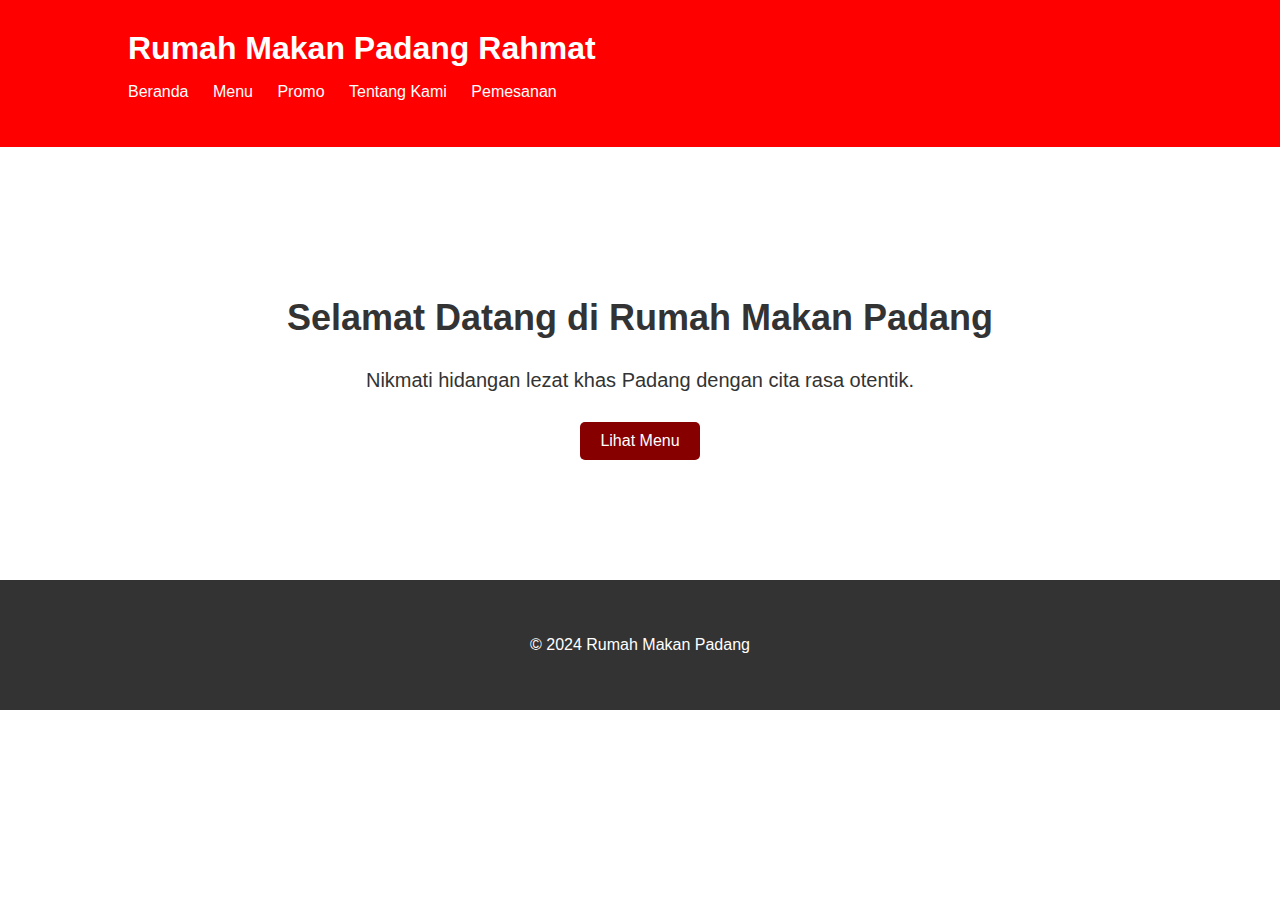
==== index.html @ 21a8cf57 "1.0" ====
<!DOCTYPE html>
<html lang="en">
<head>
    <meta charset="UTF-8">
    <meta name="viewport" content="width=device-width, initial-scale=1.0">
    <title>Rumah Makan Padang</title>
    <link rel="stylesheet" href="home.css">
</head>
<body>
    <header>
        <div class="container">
            <h1>Rumah Makan Padang Rahmat</h1>
            <nav>
                <ul>
                    <li><a href="index.html">Beranda</a></li>
                    <li><a href="display.html">Menu</a></li>
                    <li><a href="Promo.html">Promo</a></li>
                    <li><a href="Tntng kami.html">Tentang Kami</a></li>
                    <li><a href="Pem.html">Pemesanan</a></li>
                </ul>
            </nav>
        </div>
    </header>

    <section class="hero">
        <div class="container">
            <h2>Selamat Datang di Rumah Makan Padang</h2>
            <p>Nikmati hidangan lezat khas Padang dengan cita rasa otentik.</p>
            <a href="display.html" class="btn">Lihat Menu</a>
        </div>
    </section>

    <footer>
        <div class="container">
            <p>&copy; 2024 Rumah Makan Padang</p>
        </div>
    </footer>
</body>
</html>
---- home.css ----
body {
    font-family: Arial, sans-serif;
    margin: 0;
    padding: 0;
}

.container {
    width: 80%;
    margin: 0 auto;
    padding: 20px;
}

header {
    background-color: #ff0000;
    color: #fff;
    padding: 10px 0;
}

header h1 {
    margin: 0;
}

nav ul {
    list-style-type: none;
    padding: 0;
}

nav ul li {
    display: inline;
    margin-right: 20px;
}

nav ul li a {
    color: #fff;
    text-decoration: none;
}

.hero {
    background-image: url('hero-bg.jpg');
    background-size: cover;
    background-position: center;
    color: #333;
    text-align: center;
    padding: 100px 0;
}

.hero h2 {
    font-size: 36px;
}

.hero p {
    font-size: 20px;
    margin-bottom: 30px;
}

.btn {
    display: inline-block;
    background-color: #860000;
    color: #fff;
    padding: 10px 20px;
    border-radius: 5px;
    text-decoration: none;
}

footer {
    background-color: #333;
    color: #fff;
    text-align: center;
    padding: 20px 0;
}
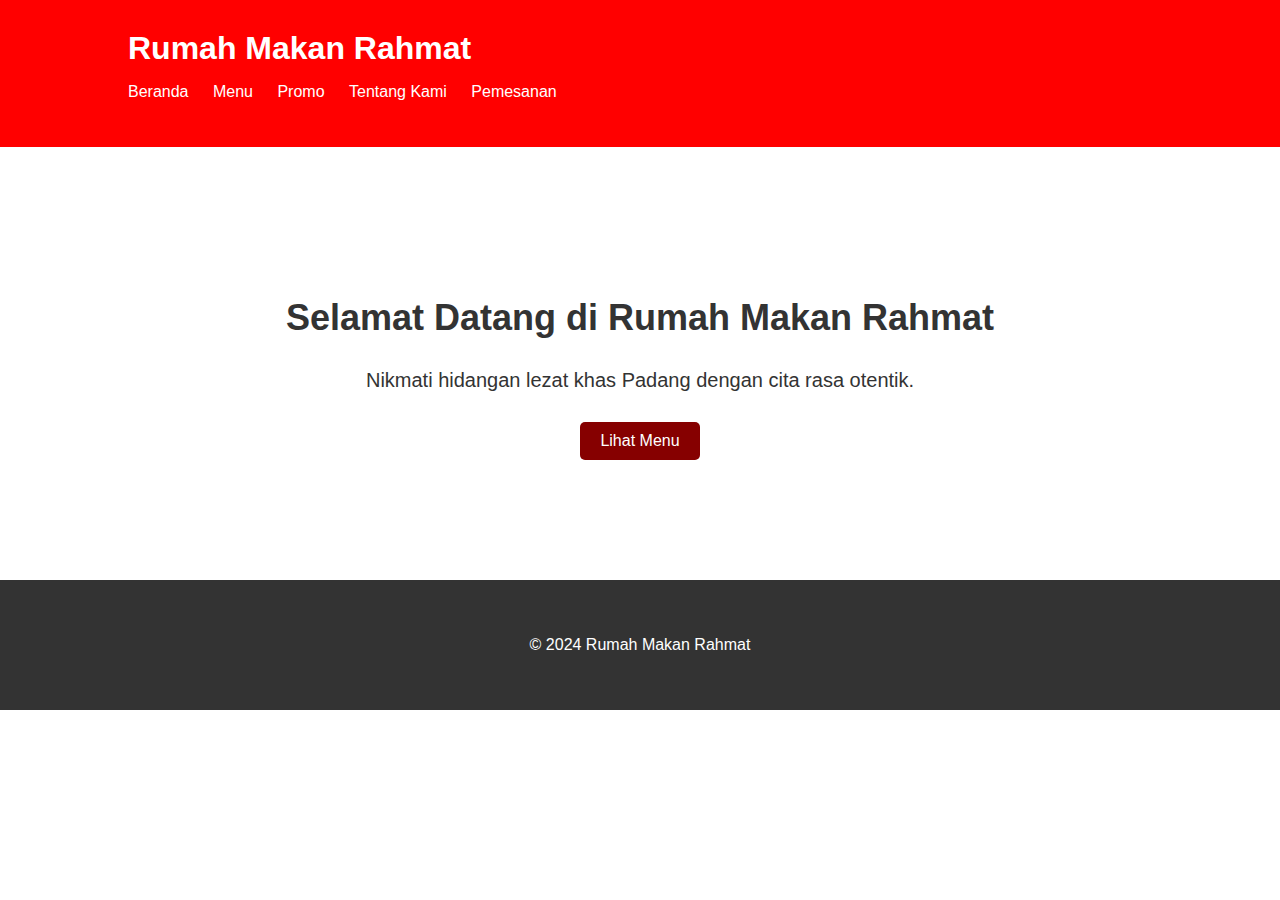
==== commit 7b30eb97: "2.0" ====
--- a/index.html
+++ b/index.html
@@ -3,13 +3,13 @@
 <head>
     <meta charset="UTF-8">
     <meta name="viewport" content="width=device-width, initial-scale=1.0">
-    <title>Rumah Makan Padang</title>
+    <title>Rumah Makan Rahmats</title>
     <link rel="stylesheet" href="home.css">
 </head>
 <body>
     <header>
         <div class="container">
-            <h1>Rumah Makan Padang Rahmat</h1>
+            <h1>Rumah Makan Rahmat</h1>
             <nav>
                 <ul>
                     <li><a href="index.html">Beranda</a></li>
@@ -24,7 +24,7 @@
 
     <section class="hero">
         <div class="container">
-            <h2>Selamat Datang di Rumah Makan Padang</h2>
+            <h2>Selamat Datang di Rumah Makan Rahmat</h2>
             <p>Nikmati hidangan lezat khas Padang dengan cita rasa otentik.</p>
             <a href="display.html" class="btn">Lihat Menu</a>
         </div>
@@ -32,7 +32,7 @@
 
     <footer>
         <div class="container">
-            <p>&copy; 2024 Rumah Makan Padang</p>
+            <p>&copy; 2024 Rumah Makan Rahmat</p>
         </div>
     </footer>
 </body>
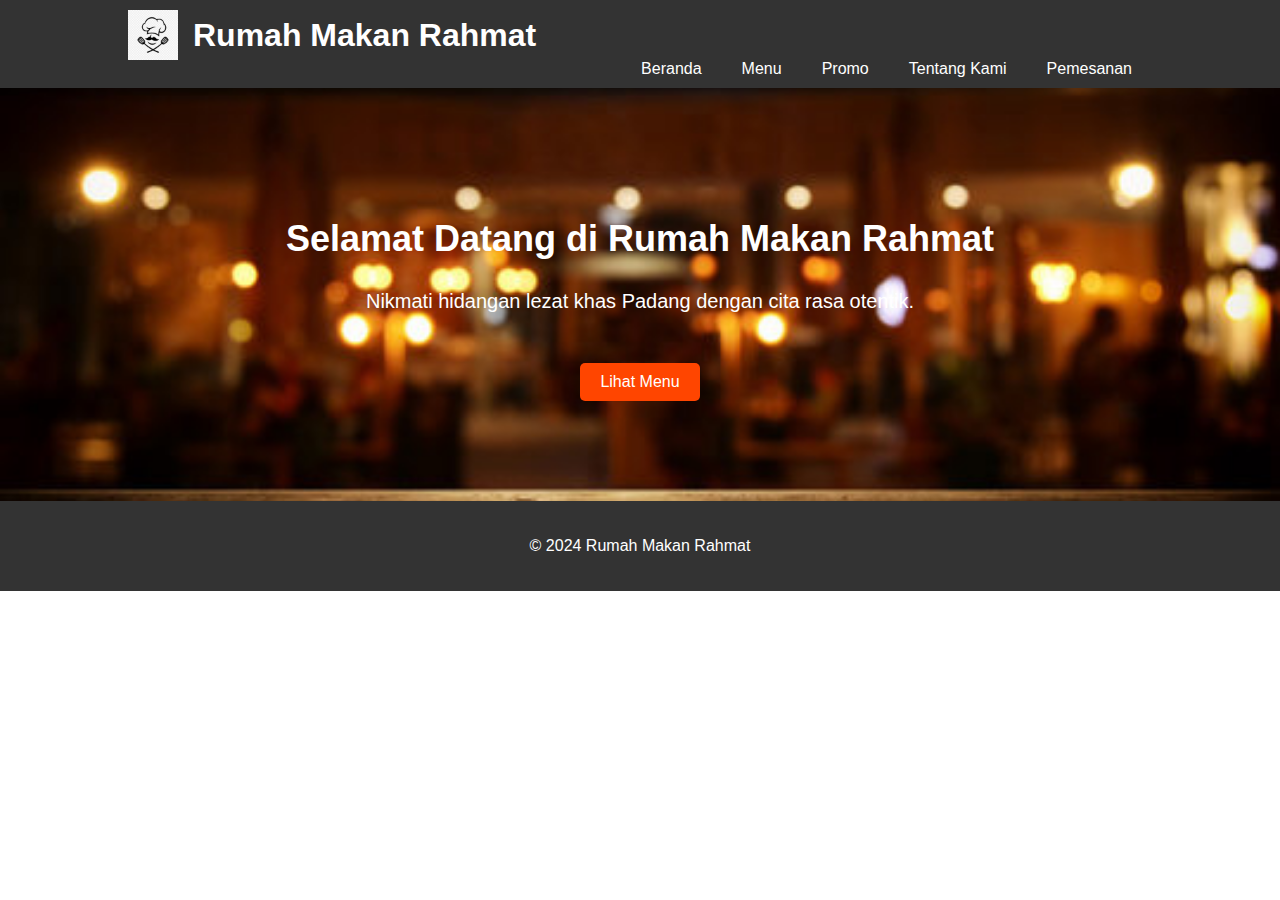
==== commit 99f0978b: "1.8" ====
--- a/index.html
+++ b/index.html
@@ -9,7 +9,10 @@
 <body>
     <header>
         <div class="container">
-            <h1>Rumah Makan Rahmat</h1>
+            <div class="logo-title">
+                <img src="logo.png" alt="Logo Rumah Makan Rahmat" class="logo">
+                <h1>Rumah Makan Rahmat</h1>
+            </div>
             <nav>
                 <ul>
                     <li><a href="index.html">Beranda</a></li>
--- a/home.css
+++ b/home.css
@@ -36,7 +36,7 @@
 }
 
 .hero {
-    background-image: url('hero-bg.jpg');
+    background-image: url('Logo.png');
     background-size: cover;
     background-position: center;
     color: #333;
@@ -68,3 +68,70 @@
     text-align: center;
     padding: 20px 0;
 }
+
+/* Container styling */
+.container {
+    max-width: 1200px;
+    margin: 0 auto;
+    padding: 0 20px;
+}
+
+/* Header styling */
+header {
+    background-color: #333;
+    color: #fff;
+    padding: 10px 0;
+}
+
+.logo-title {
+    display: flex;
+    align-items: center;
+}
+
+.logo {
+    max-height: 50px;
+    margin-right: 15px;
+}
+
+nav ul {
+    list-style: none;
+    display: flex;
+    justify-content: flex-end;
+    margin: 0;
+    padding: 0;
+}
+
+nav ul li {
+    margin-left: 20px;
+}
+
+nav ul li a {
+    color: #fff;
+    text-decoration: none;
+}
+
+/* Hero section styling */
+.hero {
+    background: url('background.jpg') no-repeat center center/cover;
+    color: #fff;
+    text-align: center;
+    padding: 100px 0;
+}
+
+.hero .btn {
+    background-color: #ff4500;
+    color: #fff;
+    padding: 10px 20px;
+    text-decoration: none;
+    border-radius: 5px;
+    display: inline-block;
+    margin-top: 20px;
+}
+
+/* Footer styling */
+footer {
+    background-color: #333;
+    color: #fff;
+    text-align: center;
+    padding: 20px 0;
+}
